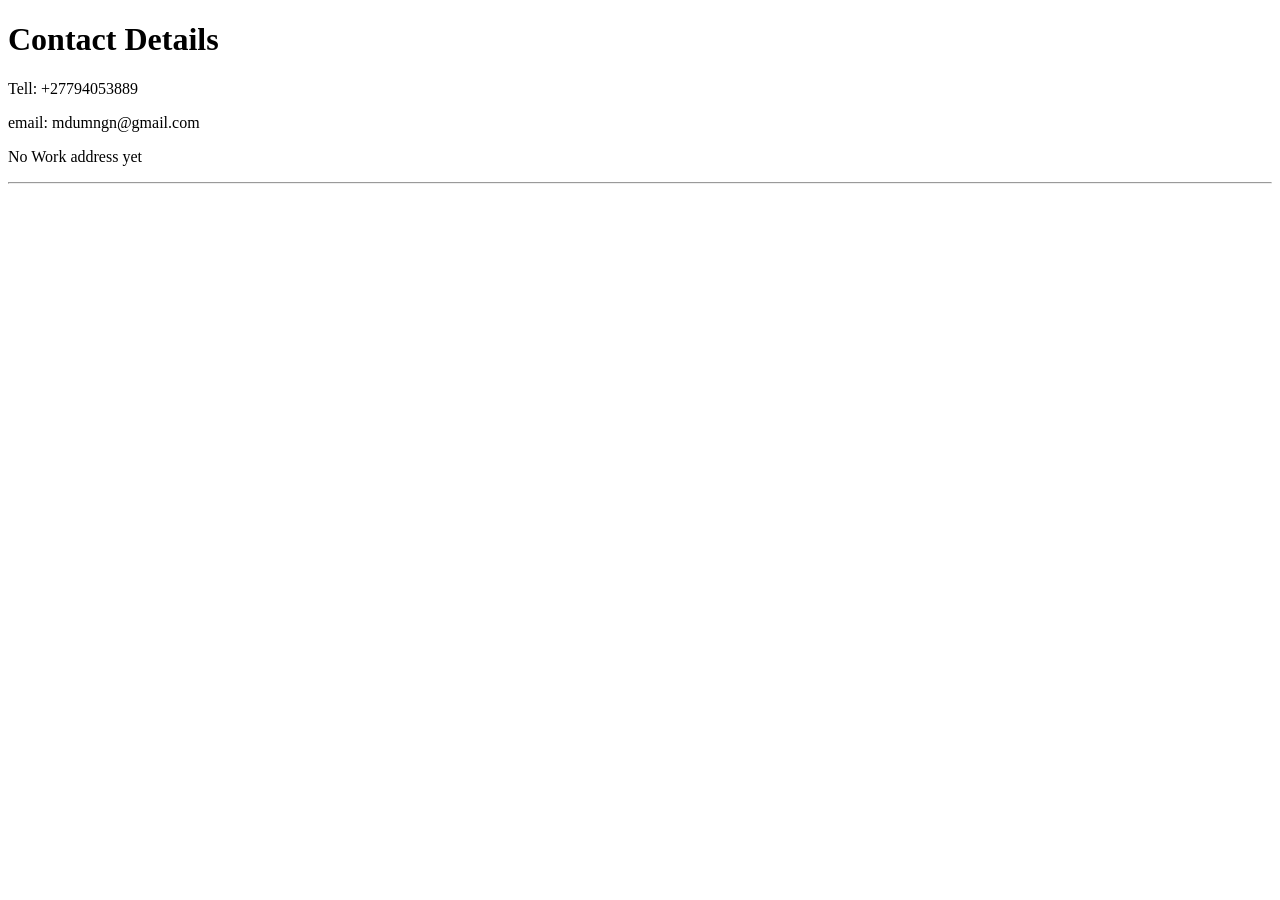
==== Public/Contact-details.html @ 10aa45a3 "Resume" ====
<!DOCTYPE html>
<html lang="en">
<head>
    <meta charset="UTF-8">
    <title>Contact Details</title>
</head>
<body>
    <h1>Contact Details</h1>
    <p>Tell: +27794053889</p>
    <p>email: mdumngn@gmail.com</p>
    <p>No Work address yet</p>
    <hr/>
</body>
</html>
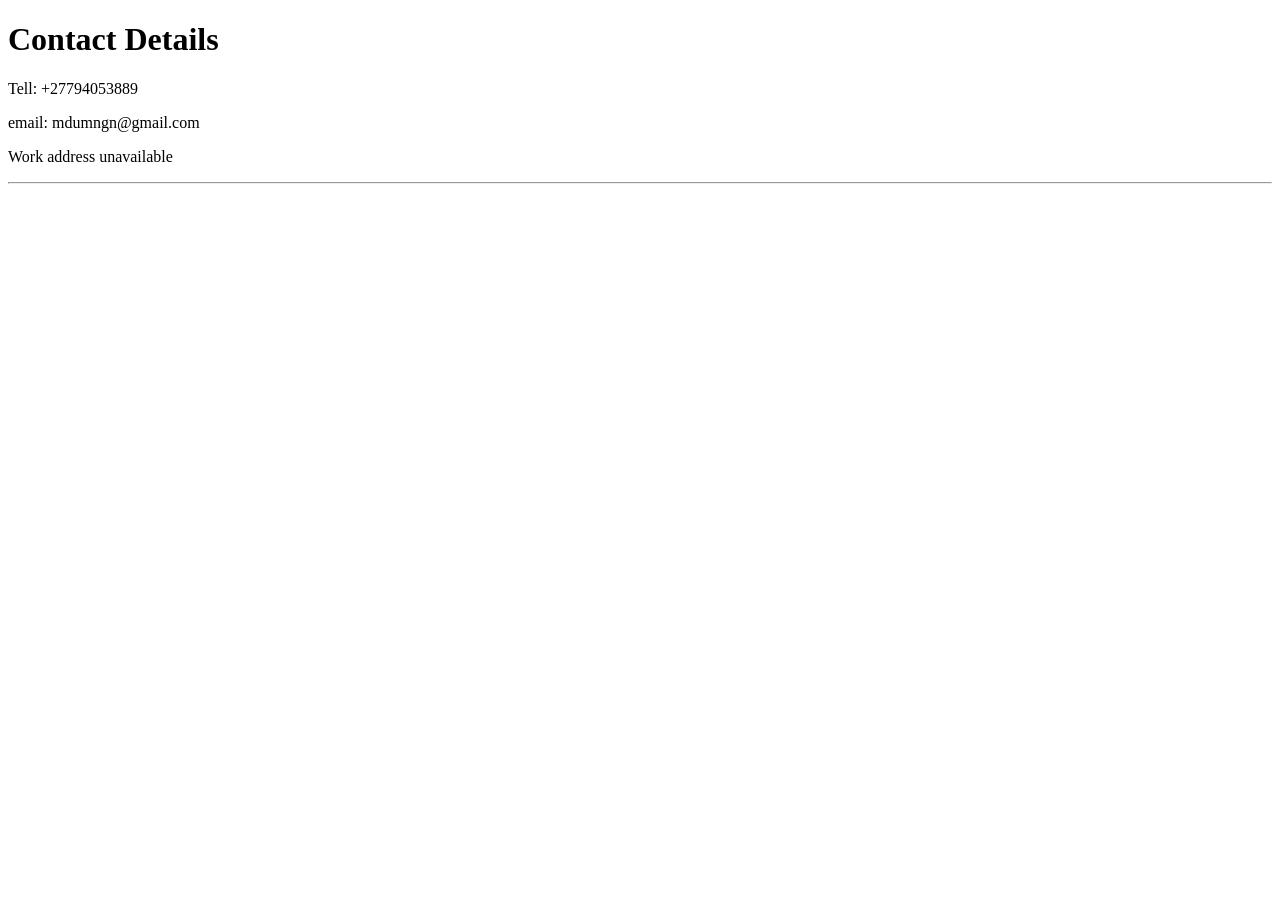
==== commit b108e1c8: "Boot Strap" ====
--- a/Public/Contact-details.html
+++ b/Public/Contact-details.html
@@ -8,7 +8,7 @@
     <h1>Contact Details</h1>
     <p>Tell: +27794053889</p>
     <p>email: mdumngn@gmail.com</p>
-    <p>No Work address yet</p>
+    <p>Work address unavailable</p>
     <hr/>
 </body>
 </html>
